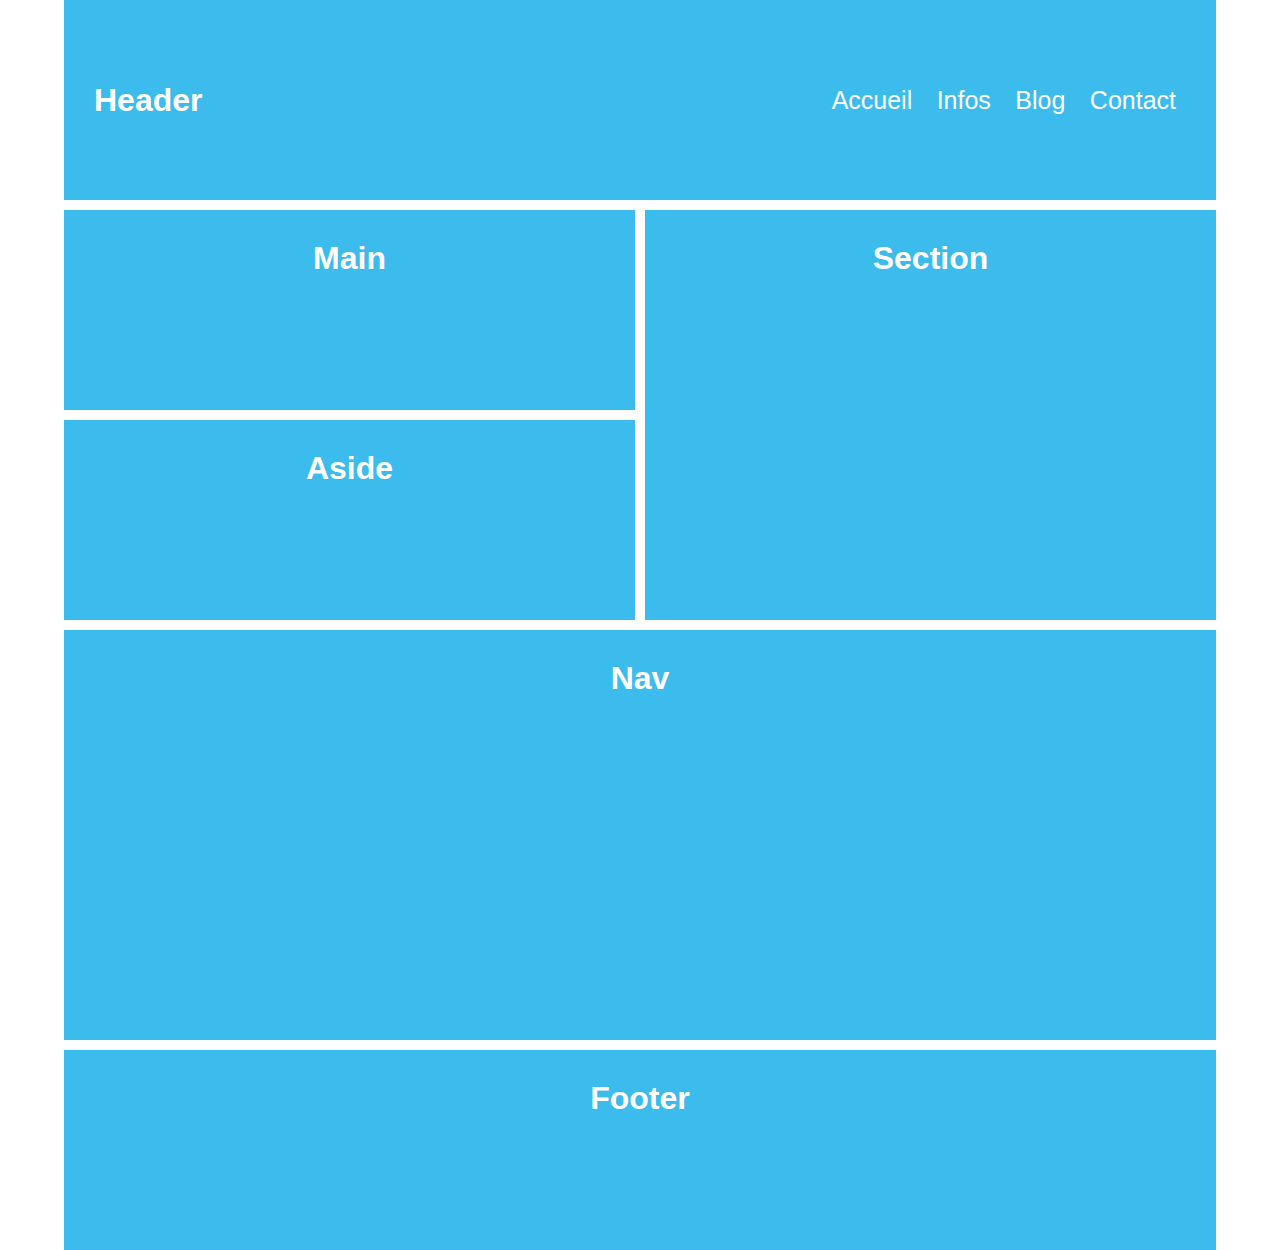
==== index.html @ 6647609f "Rename test.html to index.html" ====
<!DOCTYPE html>
<html lang="en">
<head>
    <meta charset="UTF-8">
    <meta http-equiv="X-UA-Compatible" content="IE=edge">
    <meta name="viewport" content="width=device-width, initial-scale=1.0">
    <link rel="stylesheet" href="style2.css">
    <title>Document</title>
</head>
<body>
<div id="content">
    <div class="A">
        <h1>Header</h1>
        <nav>
            <a href="#">Accueil</a>
            <a href="#">Infos</a>
            <a href="#">Blog</a>
            <a href="#">Contact</a>
        </nav>
    </div>
    <h1 class="B">Main</h1>
    <h1 class="C">Section</h1>
    <h1 class="D">Aside</h1>
    <h1 class="E">Nav</h1>
    <h1 class="F">Footer</h1>
</div>

</body>
</html>
---- style2.css ----
* {
    padding: 0;
    margin: 0;
    box-sizing: border-box;
}

body {
    color: #fff;
    font-family: Arial, Helvetica, sans-serif;
    text-align: center;
}

#content {
    display: grid;
    grid-template-columns: repeat(4, 1fr);
    grid-auto-rows: minmax(200px, auto);
    max-width: 90%;
    margin: 0 auto;
    gap: 10px;
    grid-template-areas: 
    "header header header header" 
    "aside aside main main" 
    "nav nav main main" 
    "section section section section"
    "section section section section"
    "footer footer footer footer";
}
#content > * {
    padding: 30px;
    background-color: #3bbced;
}
.A {
    grid-area: header;
    display: flex;
    justify-content: space-between;
    align-items: center;
}
.B {
    grid-area: aside;
}
.C {
    grid-area: main;
}
.D{
    grid-area: nav;
}
.E {
    grid-area: section;
}
.F{
    grid-area: footer;
}



nav a {
    padding: 10px;
    text-decoration: none;
    color: white;
    font-size: 25px;
}
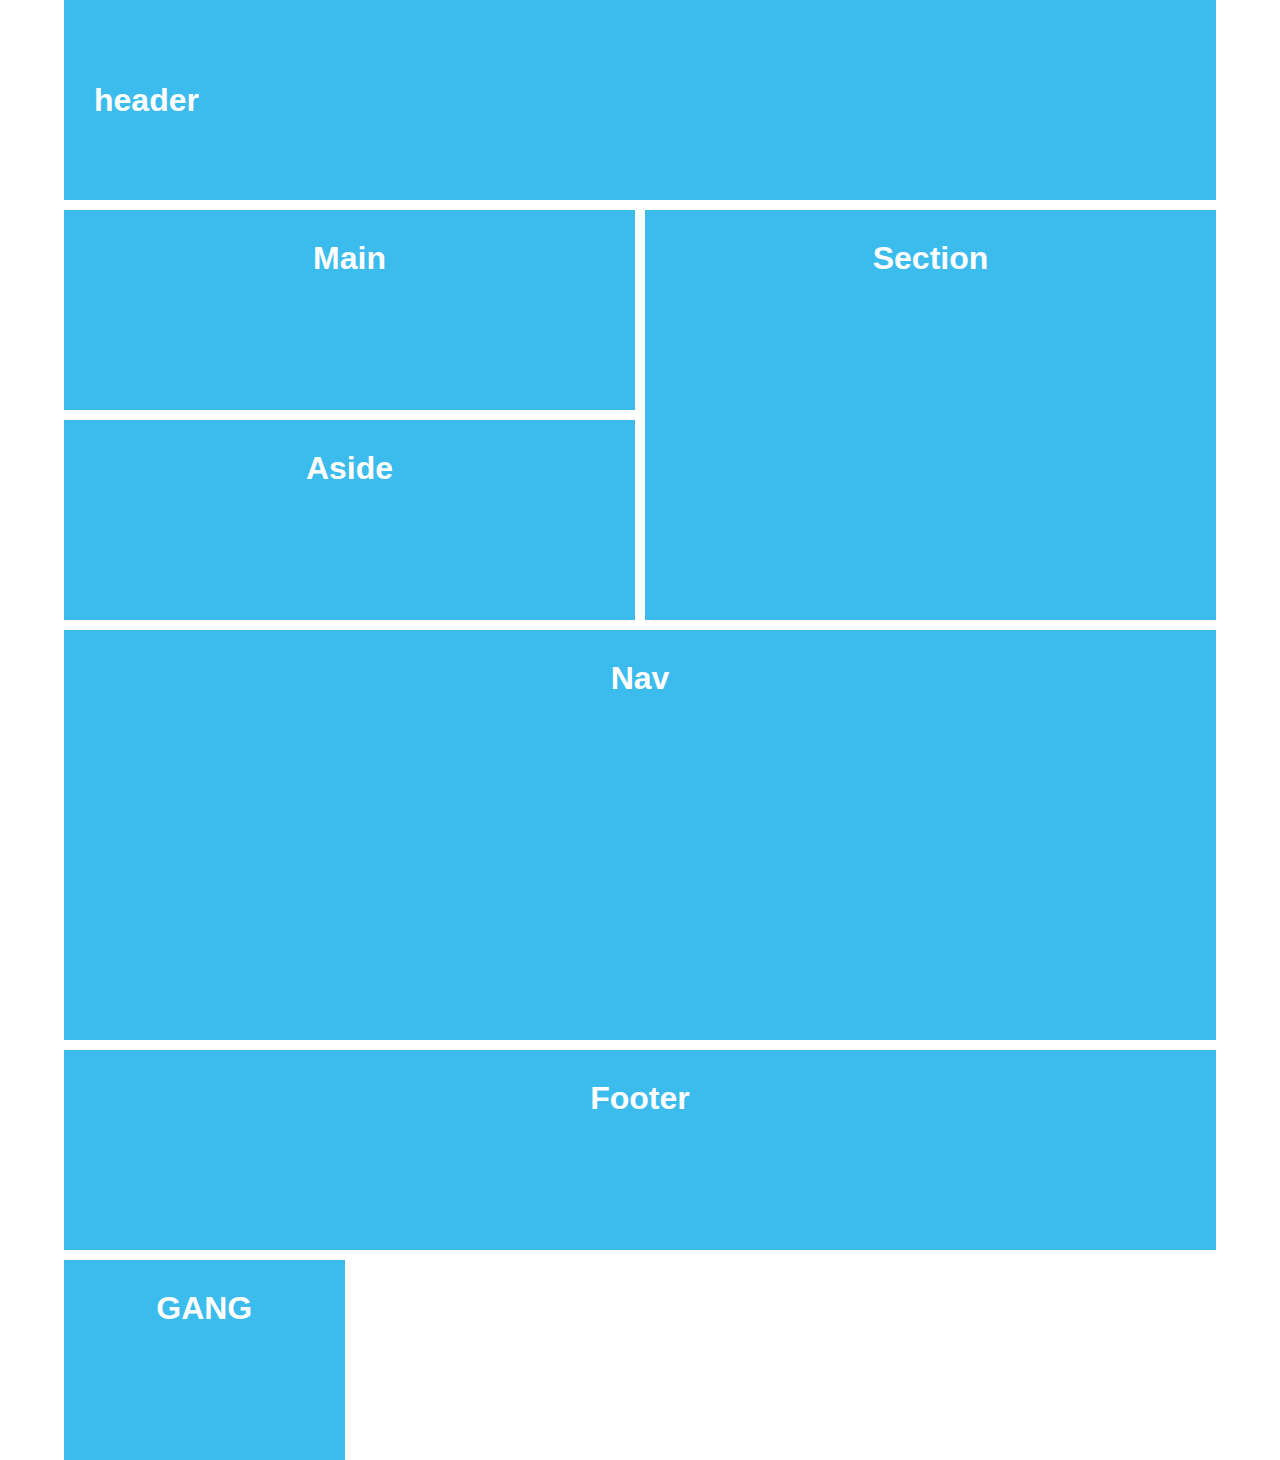
==== commit 4b3ba8b5: "Update index.html" ====
--- a/index.html
+++ b/index.html
@@ -9,20 +9,13 @@
 </head>
 <body>
 <div id="content">
-    <div class="A">
-        <h1>Header</h1>
-        <nav>
-            <a href="#">Accueil</a>
-            <a href="#">Infos</a>
-            <a href="#">Blog</a>
-            <a href="#">Contact</a>
-        </nav>
-    </div>
+    <h1 class="A">header</h1>
     <h1 class="B">Main</h1>
     <h1 class="C">Section</h1>
     <h1 class="D">Aside</h1>
     <h1 class="E">Nav</h1>
     <h1 class="F">Footer</h1>
+    <h1 class="G">GANG</h1>
 </div>
 
 </body>
